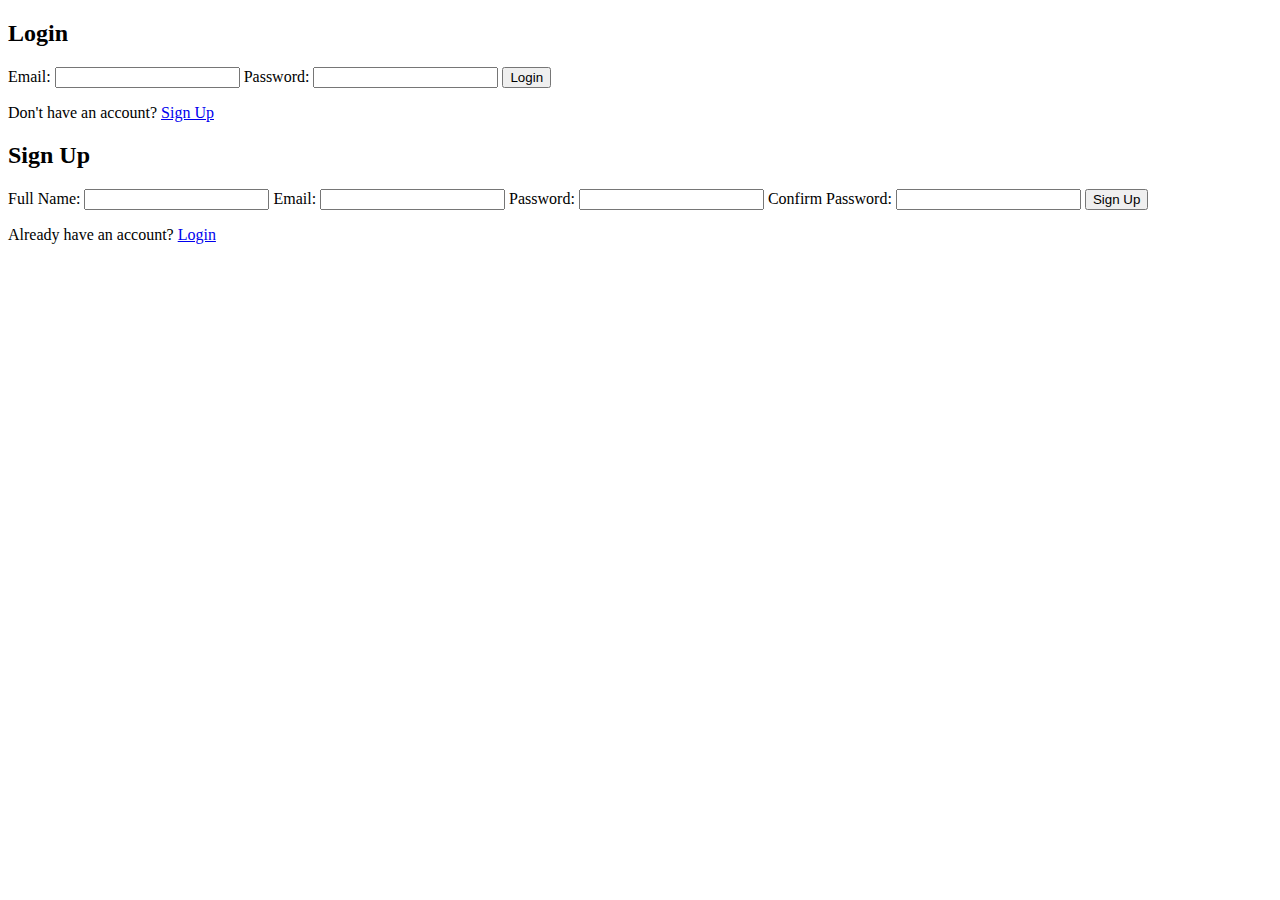
==== index.html @ 59e33769 "Add files via upload" ====
<!DOCTYPE html>
<html lang="en">
<head>
    <link rel="stylesheet" href="index.css"
    <meta charset="UTF-8">
    <meta name="viewport" content="width=device-width, initial-scale=1.0">
    <title>Login & Sign Up</title>
</head>
<body>

    <div class="form-container">
        <!-- Login Form -->
        <div class="login-form active">
            <h2>Login</h2>
            <form action="#" method="POST">
                <label for="email">Email:</label>
                <input type="email" id="email" name="email" required>

                <label for="password">Password:</label>
                <input type="password" id="password" name="password" required>

                <button type="submit" class="submit-btn">Login</button>

                <div class="link">
                    <p>Don't have an account? <a href="javascript:void(0);" onclick="document.querySelector('.login-form').classList.remove('active'); document.querySelector('.signup-form').classList.add('active');">Sign Up</a></p>
                </div>
            </form>
        </div>

        <div class="signup-form">
            <h2>Sign Up</h2>
            <form action="#" method="POST">
                <label for="fullname">Full Name:</label>
                <input type="text" id="fullname" name="fullname" required>

                <label for="email">Email:</label>
                <input type="email" id="signup-email" name="email" required>

                <label for="password">Password:</label>
                <input type="password" id="signup-password" name="password" required>

                <label for="confirm-password">Confirm Password:</label>
                <input type="password" id="confirm-password" name="confirm-password" required>

                <button type="submit" class="submit-btn">Sign Up</button>

                <div class="link">
                    <p>Already have an account? <a href="javascript:void(0);" onclick="document.querySelector('.signup-form').classList.remove('active'); document.querySelector('.login-form').classList.add('active');">Login</a></p>
                </div>
            </form>
        </div>
    </div>

</body>
</html>
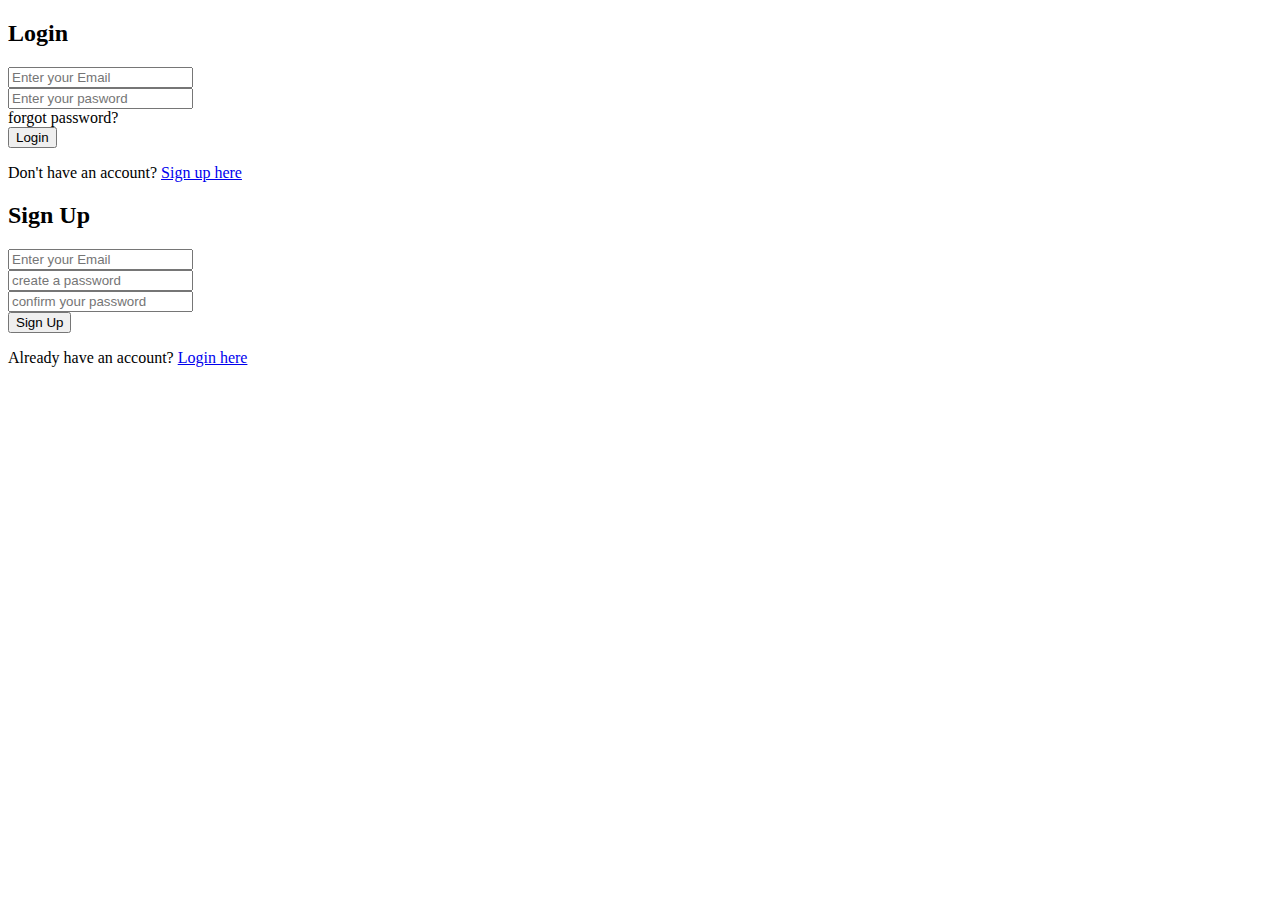
==== commit 6da30a29: "Add files via upload" ====
--- a/index.html
+++ b/index.html
@@ -1,55 +1,46 @@
 <!DOCTYPE html>
 <html lang="en">
 <head>
-    <link rel="stylesheet" href="index.css"
     <meta charset="UTF-8">
     <meta name="viewport" content="width=device-width, initial-scale=1.0">
-    <title>Login & Sign Up</title>
+    <title>Login and Signup</title>
+    <link rel="stylesheet" href="index.css">
 </head>
 <body>
-
-    <div class="form-container">
-        <!-- Login Form -->
-        <div class="login-form active">
+    <div class="container">
+        <div class="form-container login-form">
             <h2>Login</h2>
-            <form action="#" method="POST">
-                <label for="email">Email:</label>
-                <input type="email" id="email" name="email" required>
-
-                <label for="password">Password:</label>
-                <input type="password" id="password" name="password" required>
-
-                <button type="submit" class="submit-btn">Login</button>
-
-                <div class="link">
-                    <p>Don't have an account? <a href="javascript:void(0);" onclick="document.querySelector('.login-form').classList.remove('active'); document.querySelector('.signup-form').classList.add('active');">Sign Up</a></p>
+            <form action="login" method="POST">
+                <div class="input-group">
+                    <input type="email" id="email" name="email" placeholder="Enter your Email" required>
                 </div>
+                <div class="input-group">
+                    <input type="password" id="password" name="password" placeholder="Enter your pasword" required>
+                </div>
+                <div class="label">
+                    <label for="password">forgot password?</label>
+                </div>
+                <button type="submit" class="btn">Login</button>
             </form>
+            <p class="switch-link">Don't have an account? <a href="#signup-form">Sign up here</a></p>
         </div>
 
-        <div class="signup-form">
+        <div class="form-container signup-form" id="signup-form">
             <h2>Sign Up</h2>
-            <form action="#" method="POST">
-                <label for="fullname">Full Name:</label>
-                <input type="text" id="fullname" name="fullname" required>
-
-                <label for="email">Email:</label>
-                <input type="email" id="signup-email" name="email" required>
-
-                <label for="password">Password:</label>
-                <input type="password" id="signup-password" name="password" required>
-
-                <label for="confirm-password">Confirm Password:</label>
-                <input type="password" id="confirm-password" name="confirm-password" required>
-
-                <button type="submit" class="submit-btn">Sign Up</button>
-
-                <div class="link">
-                    <p>Already have an account? <a href="javascript:void(0);" onclick="document.querySelector('.signup-form').classList.remove('active'); document.querySelector('.login-form').classList.add('active');">Login</a></p>
+            <form action="signup" method="POST">
+                <div class="input-group">
+                    <input type="text" id="username" name="username" placeholder="Enter your Email" required>
                 </div>
+                <div class="input-group">
+                    <input type="email" id="signup-email" name="email" placeholder="create a password" required>
+                </div>
+                <div class="input-group">
+                    <input type="password" id="signup-password" name="password" placeholder="confirm your password" required>
+                </div>
+                <button type="submit" class="btn">Sign Up</button>
             </form>
+            <p class="switch-link">Already have an account? <a href="#login-form">Login here</a></p>
         </div>
     </div>
-
 </body>
 </html>
